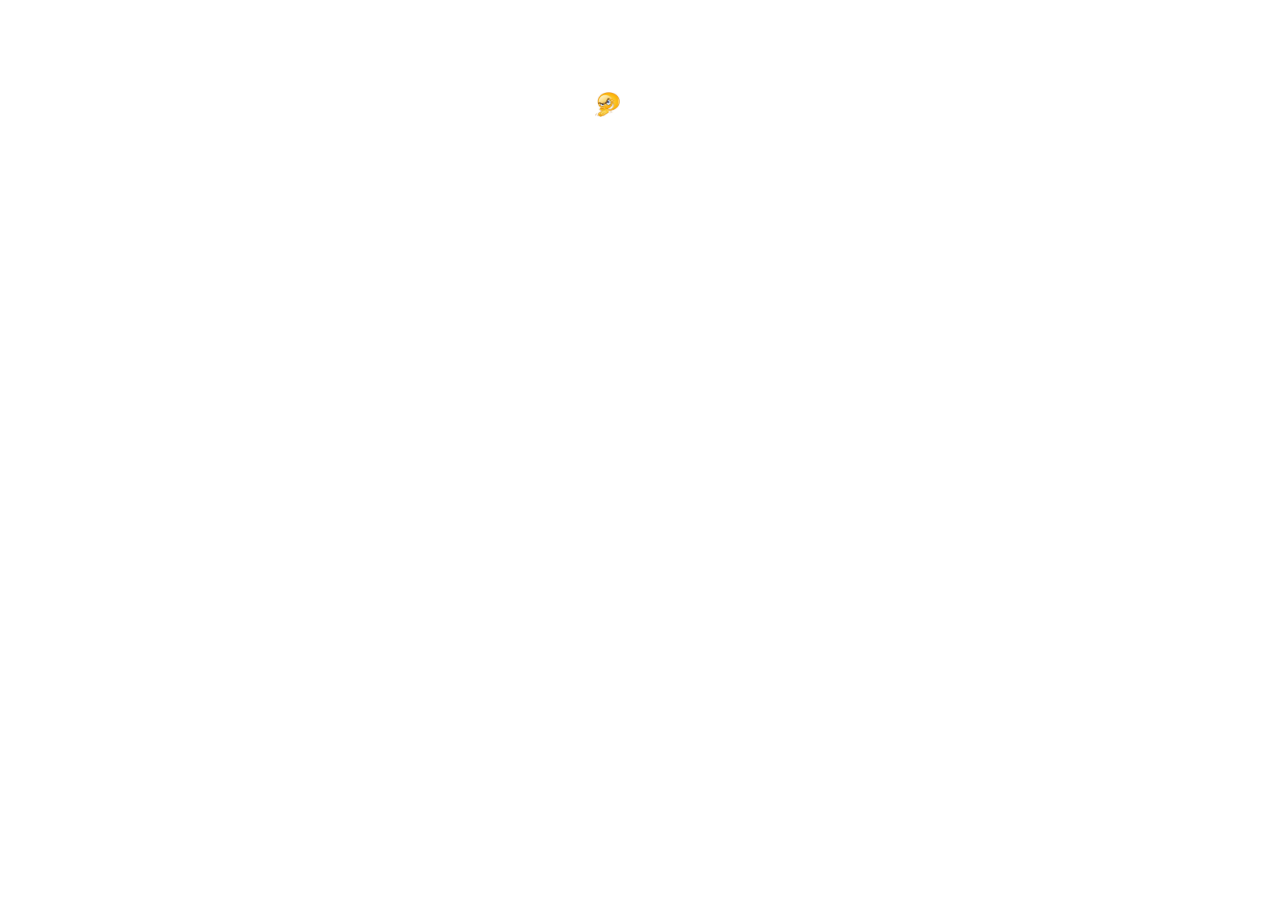
==== index.html @ 8202c78a "Rename Html to index.html" ====
<!DOCTYPE html>
<html>
<head>
  <meta charset="utf-8">
  <meta name="viewport" content="width=device-width">
  <title>Carter + Lindley</title>
  <link rel="icon" type="image/ico" href="https://media.cnn.com/api/v1/images/stellar/prod/screen-shot-2024-07-25-at-10-27-16-am.jpg?c=16x9&q=h_833,w_1480,c_fill">
  <link href="styles.css" rel="stylesheet" type="text/css" />
</head>

<body>
  <h1>Why?</h1>
  <div id="container">
    <!-- Updated line to point to page1.html -->
    <a href="page1.html" class="btn"><img src="[data-uri]" alt="Simple">Simple...</a>
  </div>
  <div id="info">
    <p>© THIS IS FACTUAL<br />All rights reserved.</p>
  </div>

  <script src="script.js"></script>
</body>
</html>
---- styles.css ----
p { color: white;
  text-align: center;
  
} 
h1 {
  text-decoration: underline;
  text-align: center;
  color: white;
}

  html {
    height: 100%;
    width: 100%;
    background-image: url(https://i.makeagif.com/media/11-27-2015/k4vyyq.gif);
    background-size: cover;
    background-repeat: no-repeat;
}

.btn {
  border: 2px solid white;
  border-radius: 12px;
  display: flex;
  align-items: center;
  background-color: ##D12E18;
  padding: 10px 16px;
  font-size: 18px;
  cursor: pointer;
  margin-bottom: 10px;
  text-decoration: none;
  color: white;
}

.btn img {
  width: 25px;
  height: 25px;
}

.btn:hover {
  background: #D12E18;
}

#container {
  display: flex;
  flex-direction: column;
  align-items: center;
}

#info {
  text-align: center;
  font-size: 8px;
  font-family: sans-serif;
  color: #FFFFFF;
  margin: 0;
  padding: 0;
  border: 0;
}
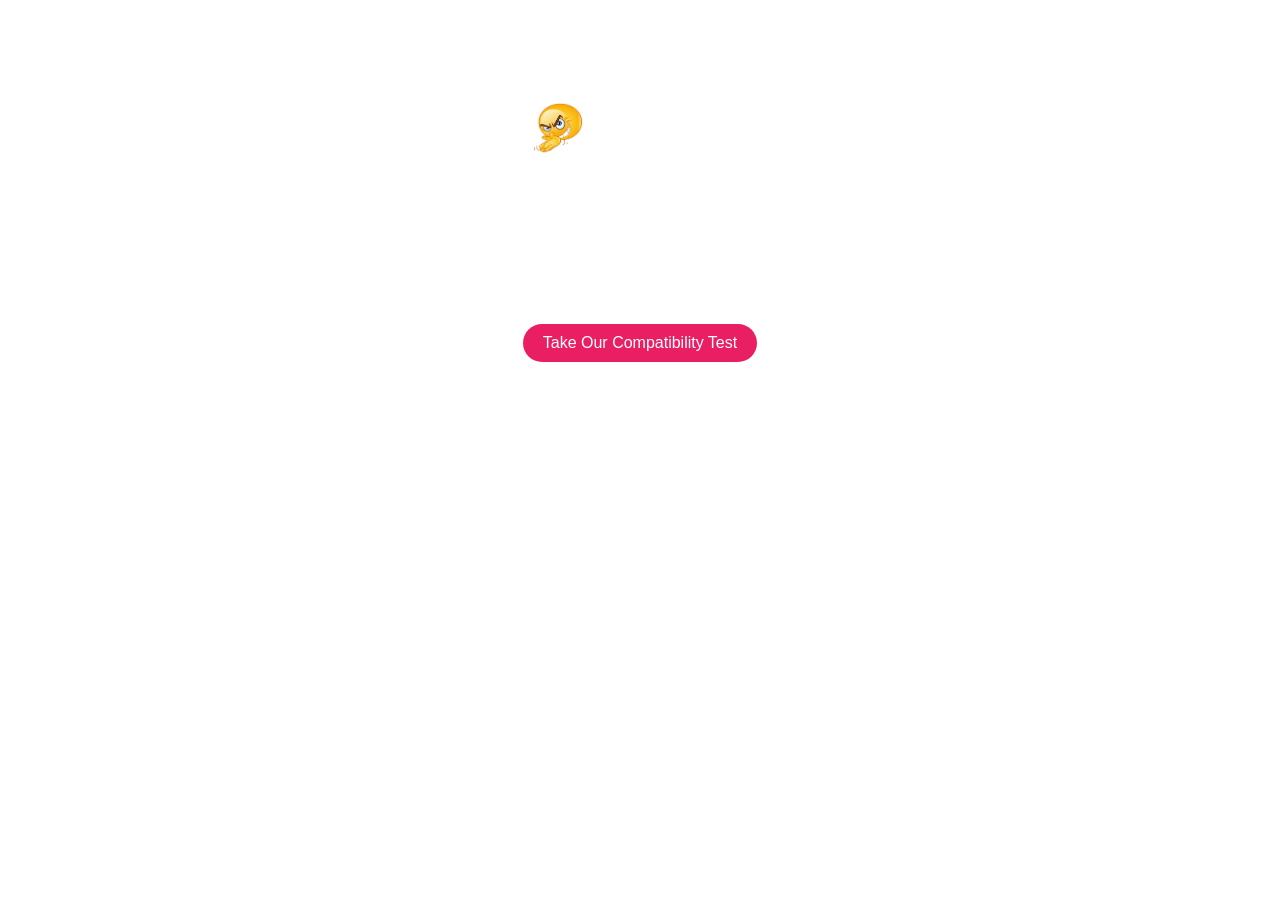
==== commit 88c4b90f: "Update index.html" ====
--- a/index.html
+++ b/index.html
@@ -6,13 +6,36 @@
   <title>Carter + Lindley</title>
   <link rel="icon" type="image/ico" href="https://media.cnn.com/api/v1/images/stellar/prod/screen-shot-2024-07-25-at-10-27-16-am.jpg?c=16x9&q=h_833,w_1480,c_fill">
   <link href="styles.css" rel="stylesheet" type="text/css" />
+  <style>
+    /* Style for the new button */
+    .compat-btn {
+      display: inline-block;
+      padding: 10px 20px;
+      background-color: #e91e63;
+      color: white;
+      border-radius: 50px;
+      text-decoration: none;
+      margin: 10px;
+      transition: all 0.3s;
+      font-family: Arial, sans-serif;
+    }
+    .compat-btn:hover {
+      background-color: #c2185b;
+      transform: scale(1.05);
+    }
+  </style>
 </head>
 
 <body>
   <h1>Why?</h1>
   <div id="container">
-    <!-- Updated line to point to page1.html -->
-    <a href="page1.html" class="btn"><img src="[data-uri]" alt="Simple">Simple...</a>
+        <a href="page1.html" class="btn"><img src="[data-uri]" alt="Simple">Simple...</a>
+
+    <!-- Original link -->
+    <a href="page1.html" class="btn">Simple...</a>
+    
+    <!-- New compatibility test button -->
+    <a href="page2.html" class="compat-btn">Take Our Compatibility Test</a>
   </div>
   <div id="info">
     <p>© THIS IS FACTUAL<br />All rights reserved.</p>
--- a/styles.css
+++ b/styles.css
@@ -1,5 +1,10 @@
-p { color: white;
+p { 
+  color: white;
   text-align: center;
+  
+} 
+li { 
+  color: white;
   
 } 
 h1 {
@@ -22,17 +27,17 @@
   display: flex;
   align-items: center;
   background-color: ##D12E18;
-  padding: 10px 16px;
-  font-size: 18px;
+  padding: 20px 32px;
+  font-size: 46px;
   cursor: pointer;
-  margin-bottom: 10px;
+  margin-bottom: 20px;
   text-decoration: none;
   color: white;
 }
 
 .btn img {
-  width: 25px;
-  height: 25px;
+  width: 50px;
+  height: 50px;
 }
 
 .btn:hover {
